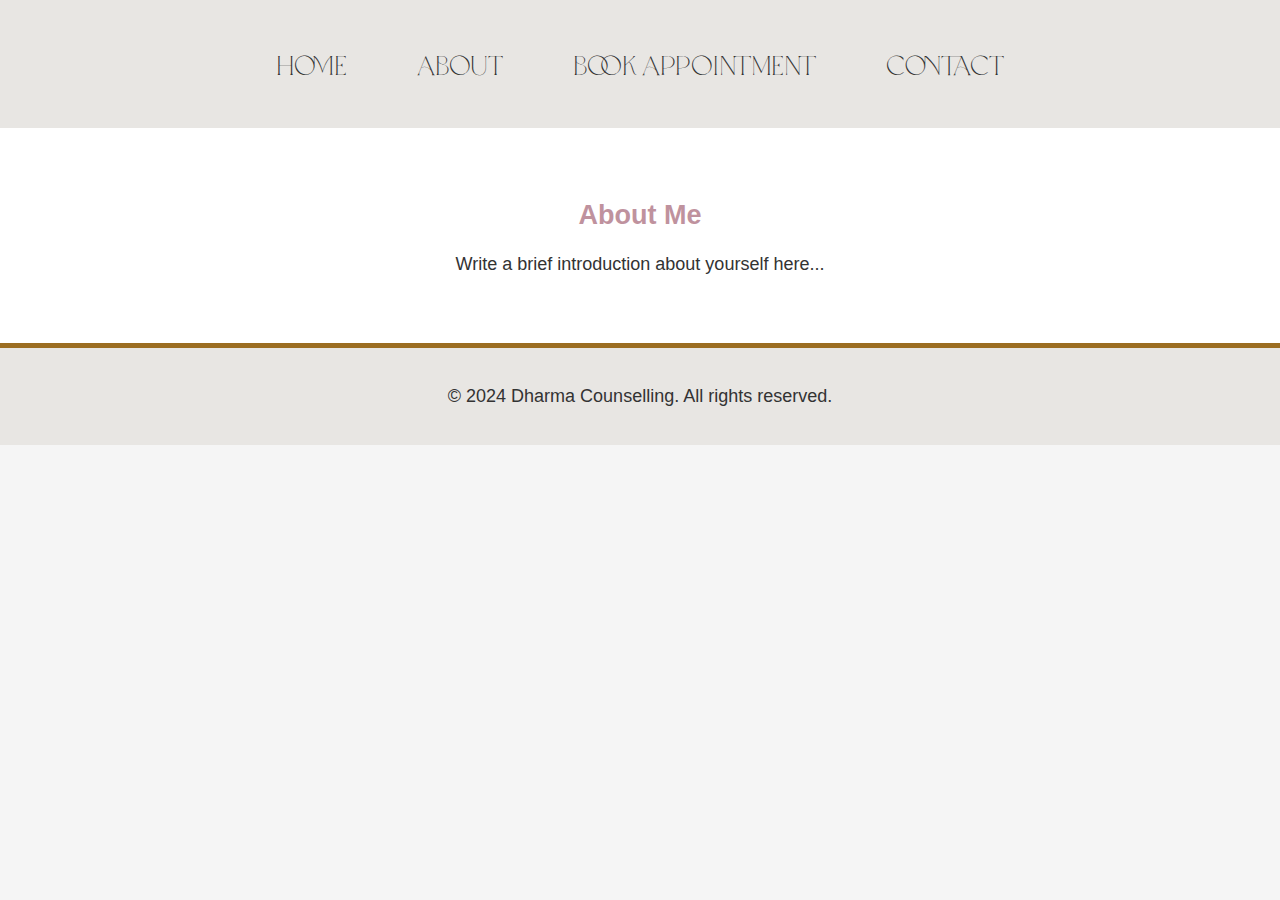
==== about.html @ e4a10d36 "initiall commit" ====
<!DOCTYPE html>
<html lang="en">
<head>
  <meta charset="UTF-8">
  <meta name="viewport" content="width=device-width, initial-scale=1.0">
  <title>About | Dharma Counselling</title>
  <link rel="stylesheet" href="styles.css">
</head>
<body>
<header>
  <nav>
    <ul>
      <li><a href="index.html">Home</a></li>
      <li><a href="about.html">About</a></li>
      <li><a href="book-appointment.html">Book Appointment</a></li>
      <li><a href="contact.html">Contact</a></li>
    </ul>
  </nav>
</header>

<section id="about">
  <h2>About Me</h2>
  <p>Write a brief introduction about yourself here...</p>
</section>

<footer>
  <p>&copy; 2024 Dharma Counselling. All rights reserved.</p>
</footer>
</body>
</html>
---- styles.css ----
/* General Styles */
@font-face {
    font-family: 'Tokyo Dreams';
    src: url('fonts/Tokyo-Dreams/WOFF - For use with web license/TokyoDreams-Regular.woff') format('woff');
    font-weight: normal;
    font-style: normal;
}

@font-face {
    font-family: 'Tokyo Dreams Plain';
    src: url('fonts/Tokyo-Dreams/WOFF - For use with web license/TokyoDreamsPlain-Regular.woff') format('woff');
    font-weight: normal;
    font-style: normal;
}

.tokyo-dreams-plain {
    font-family: 'Tokyo Dreams Plain', sans-serif;
  }

html {
    font-size: 100%; /* Base font size */
}

body {
    font-family: 'Arial', sans-serif;
    background-color: #f5f5f5;
    margin: 0;
    padding: 0;
    color: #333;
    font-size: 1rem;
}

header {
    background-color: #e8e6e3; 
    padding: 20px;
    text-align: center;
}

nav ul {
    list-style: none;
    padding: 0;
    display: flex;
    justify-content: center;
}

nav ul li {
    margin: 0 20px; /* Increased spacing between nav items */
}

nav ul li a {
    text-decoration: none;
    color: #333;
    font-family: 'Tokyo Dreams', 'Arial', sans-serif;
    font-size: 1.7rem;
    padding: 10px 15px; 
    display: inline-block;
    position: relative; /* Needed for the hover underline effect */
}

nav ul li a:hover {
    color: #333; /* Keep the same text color on hover */
}

nav ul li a::after {
    content: '';
    position: absolute;
    width: 0;
    height: 2px; /* Adjust thickness of the underline */
    left: 0;
    bottom: 0;
    background-color: #9B6D21;
    transition: width 0.3s ease; 
}

nav ul li a:hover::after {
    width: 100%; /* Expand the underline to full width on hover */
}

.nav-list {
    display: flex;
    list-style-type: none;
    padding: 0;
  }
  
  .nav-list li {
    margin-right: 20px; /* Adjust this value to increase or decrease spacing */
  }
  
  .nav-list li:last-child {
    margin-right: 0; /* Remove margin from the last item */
  }
  
  .nav-list a {
    text-decoration: none;
    padding: 10px 15px; /* Add padding around the links for larger click areas */
  }

#home-header {
    font-family: 'Tokyo Dreams Plain', 'Arial', sans-serif;
    font-size: 3.5rem;
}

.home-hero {
    background-image: url('images/home_background_text_glow.png');
    background-size: cover;
    background-position: center;
    height: 30vh; 
    display: flex;
    flex-direction: column;
    justify-content: center;
    align-items: center;
    color: white;
    text-align: center;
    padding: 0 20px;
    border-top: 5px solid #9B6D21;
    border-bottom: 5px solid #9B6D21;
    position: relative; /* Set position relative to allow absolute positioning for the button */
}

.home-hero .btn {
    position: absolute;
    bottom: -4%; /* Align the button to the bottom */
    margin: 0 auto;
    font-size: 1.2rem;
}

.hero {
    background-color: #fdf5f1;
    padding: 100px 20px;
    text-align: center;
}

.hero h1 {
    font-size: 48px;
    color: #bf929e;
}

.btn {
    background-color: #bf929e;
    color: white;
    padding: 10px 20px;
    text-decoration: none;
    border-radius: 5px;
    margin-top: 20px;
    box-shadow: 0 0 10px 2px rgba(255, 255, 255, 0.5); 
    text-shadow: 1px 1px 2px rgba(0, 0, 0, 0.3);
}

.btn:hover {
    background-color: #d7a5b3;
}

/* About Section */
#about {
    padding: 50px 20px;
    background-color: #ffffff;
    text-align: center;
}

#about h2 {
    color: #bf929e;
}

#info {
    background-color: #fdf5f1;
    padding: 0px 20px;
    text-align: center;
}

#info-header {
    font-family: 'Tokyo Dreams', 'Arial', sans-serif;
    font-size: 2.5rem;
    font-weight: normal;
    margin-top: 5%;
}

.info-content {
    max-width: 800px; 
    margin: 0 auto; /* This centers the content horizontally */
    font-family: 'Avenir', 'Arial', sans-serif;
}

.info-content h2 {
    color: #bf929e;
    font-size: 32px;
}

.info-content p {
    color: #333;
    font-size: 18px;
    line-height: 1.6;
}

footer {
    background-color: #e8e6e3;
    padding: 20px;
    text-align: center;
    border-top: 5px solid #9B6D21;
}

/* Media query for tablets and larger screens */
@media (min-width: 768px) {
    nav ul {
      flex-direction: row;
    }
  
    .home-hero {
      height: 40vh; /* Adjust height for larger screens */
    }
  
    .info-content {
      padding: 40px;
      max-width: 800px;
      margin: 0 auto;
    }
}

/* Media query for desktops and larger screens */
@media (min-width: 1024px) {
    body {
      font-size: 1.125rem; /* Increase base font size */
    }
  
    .hero {
      padding: 80px 20px;
    }
  
    .info-content {
      padding: 60px;
      max-width: 1000px;
      margin-top: 1%;
    }
}

/* Media query for mobile screens */
@media (max-width: 767px) {
    nav ul {
        flex-direction: column;
        align-items: center;
    }

    nav ul li {
        margin: 10px 0; /* Adjust spacing for vertical layout */
    }

    nav ul li a {
        font-size: 1.5rem; /* Adjust font size for smaller screens */
    }
}
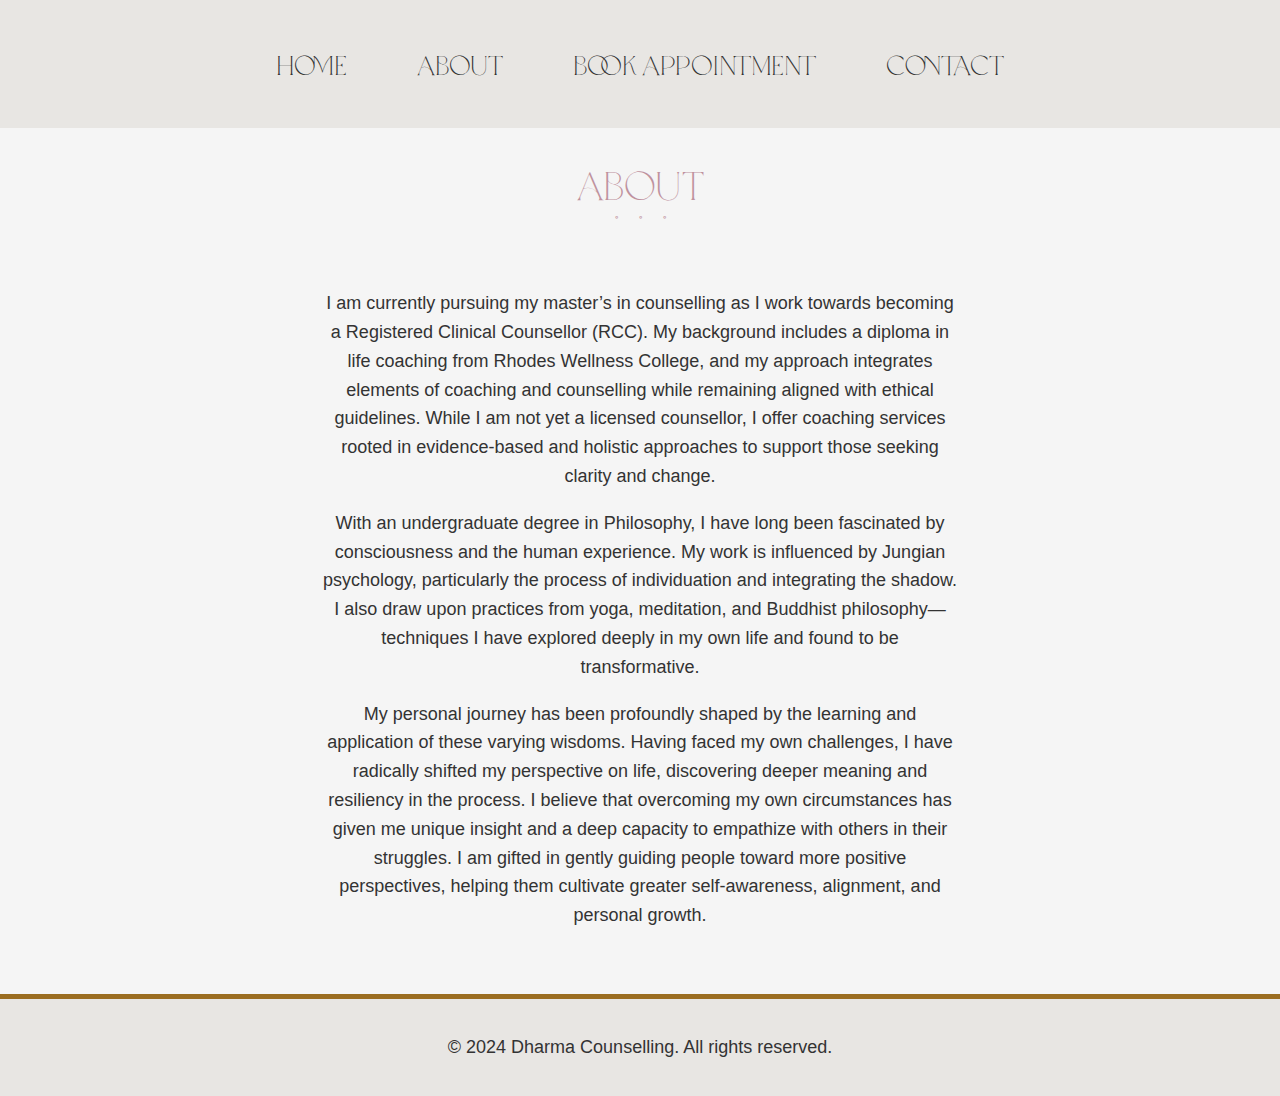
==== commit 9cc7b8b7: "add about and contact" ====
--- a/about.html
+++ b/about.html
@@ -18,10 +18,20 @@
   </nav>
 </header>
 
-<section id="about">
-  <h2>About Me</h2>
-  <p>Write a brief introduction about yourself here...</p>
+<section id="info">
+  <div class="info-content">
+    <h2 id='info-header'>
+      <span class="main-title">About</span><br/>
+      <span class="decorative-line">˚˚˚</span>
+    </h2>
+    <p>I am currently pursuing my master’s in counselling as I work towards becoming a Registered Clinical Counsellor (RCC). My background includes a diploma in life coaching from Rhodes Wellness College, and my approach integrates elements of coaching and counselling while remaining aligned with ethical guidelines. While I am not yet a licensed counsellor, I offer coaching services rooted in evidence-based and holistic approaches to support those seeking clarity and change.</p>
+    
+    <p>With an undergraduate degree in Philosophy, I have long been fascinated by consciousness and the human experience. My work is influenced by Jungian psychology, particularly the process of individuation and integrating the shadow. I also draw upon practices from yoga, meditation, and Buddhist philosophy—techniques I have explored deeply in my own life and found to be transformative.</p>
+    
+    <p>My personal journey has been profoundly shaped by the learning and application of these varying wisdoms. Having faced my own challenges, I have radically shifted my perspective on life, discovering deeper meaning and resiliency in the process. I believe that overcoming my own circumstances has given me unique insight and a deep capacity to empathize with others in their struggles. I am gifted in gently guiding people toward more positive perspectives, helping them cultivate greater self-awareness, alignment, and personal growth.</p>
+  </div>  
 </section>
+
 
 <footer>
   <p>&copy; 2024 Dharma Counselling. All rights reserved.</p>
--- a/styles.css
+++ b/styles.css
@@ -22,7 +22,7 @@
 }
 
 body {
-    font-family: 'Arial', sans-serif;
+    font-family: 'Avenir', sans-serif;
     background-color: #f5f5f5;
     margin: 0;
     padding: 0;
@@ -83,7 +83,7 @@
   }
   
   .nav-list li {
-    margin-right: 20px; /* Adjust this value to increase or decrease spacing */
+    margin-right: 20px; 
   }
   
   .nav-list li:last-child {
@@ -92,13 +92,8 @@
   
   .nav-list a {
     text-decoration: none;
-    padding: 10px 15px; /* Add padding around the links for larger click areas */
-  }
-
-#home-header {
-    font-family: 'Tokyo Dreams Plain', 'Arial', sans-serif;
-    font-size: 3.5rem;
-}
+    padding: 10px 15px; 
+  }
 
 .home-hero {
     background-image: url('images/home_background_text_glow.png');
@@ -106,12 +101,8 @@
     background-position: center;
     height: 30vh; 
     display: flex;
-    flex-direction: column;
     justify-content: center;
     align-items: center;
-    color: white;
-    text-align: center;
-    padding: 0 20px;
     border-top: 5px solid #9B6D21;
     border-bottom: 5px solid #9B6D21;
     position: relative; /* Set position relative to allow absolute positioning for the button */
@@ -119,7 +110,7 @@
 
 .home-hero .btn {
     position: absolute;
-    bottom: -4%; /* Align the button to the bottom */
+    bottom: -5.5%; 
     margin: 0 auto;
     font-size: 1.2rem;
 }
@@ -142,8 +133,9 @@
     text-decoration: none;
     border-radius: 5px;
     margin-top: 20px;
-    box-shadow: 0 0 10px 2px rgba(255, 255, 255, 0.5); 
-    text-shadow: 1px 1px 2px rgba(0, 0, 0, 0.3);
+    border: 1px, solid, rgb(155, 109, 33, 0.5);
+    box-shadow: 0 0 10px 2px rgba(0, 0, 0, 0.3); 
+    text-shadow: 1px 1px 2px rgba(0, 0, 0, 0.5);
 }
 
 .btn:hover {
@@ -162,22 +154,37 @@
 }
 
 #info {
-    background-color: #fdf5f1;
-    padding: 0px 20px;
-    text-align: center;
+    background-color: #f5f5f5;
+    text-align: center;
+    width: 50%;
+    margin: 0 auto;
+    margin-bottom: 5%;
 }
 
 #info-header {
     font-family: 'Tokyo Dreams', 'Arial', sans-serif;
     font-size: 2.5rem;
     font-weight: normal;
-    margin-top: 5%;
+    margin-top: 0;
+}
+
+.image-container {
+    background-image: url('images/gold_circle.png');
+    background-size: cover;
+    background-position: center top;
+    height: 5em;
+    width: 5em;
+    margin: 0 auto;
+    margin-bottom: 3%;
+    position: relative;
+    /* top: -1em; */
 }
 
 .info-content {
     max-width: 800px; 
-    margin: 0 auto; /* This centers the content horizontally */
+    margin: 0 auto;
     font-family: 'Avenir', 'Arial', sans-serif;
+    padding-top: 5%;
 }
 
 .info-content h2 {
@@ -209,7 +216,7 @@
     }
   
     .info-content {
-      padding: 40px;
+      /* padding: 40px; */
       max-width: 800px;
       margin: 0 auto;
     }
@@ -226,10 +233,64 @@
     }
   
     .info-content {
-      padding: 60px;
+      /* padding: 60px; */
       max-width: 1000px;
-      margin-top: 1%;
-    }
+      /* margin-top: 1%; */
+    }
+
+    .contact-form {
+        max-width: 500px;
+        margin: 30px auto;
+        padding: 20px;
+        border: 2px solid #b08d57; /* Updated to gold color */
+        border-radius: 10px;
+        background-color: #f9f7f6;
+        box-shadow: 0 4px 8px rgba(0, 0, 0, 0.1);
+        text-align: center;
+    }
+    
+    .contact-form label {
+        display: block;
+        margin-top: 10px;
+        font-size: 16px;
+        font-weight: 500;
+        color: #644c4c;
+        text-align: left;
+    }
+    
+    .contact-form input, 
+    .contact-form textarea {
+        width: calc(100% - 20px);
+        padding: 10px;
+        margin-top: 5px;
+        border: 1px solid #c2a5a5;
+        border-radius: 5px;
+        font-size: 14px;
+        font-family: inherit;
+        display: block;
+        margin-left: auto;
+        margin-right: auto;
+    }
+    
+    .contact-form button {
+        display: block;
+        width: calc(100% - 20px);
+        padding: 10px;
+        margin-top: 15px;
+        background-color: #c2a5a5; 
+        color: white;
+        font-size: 16px;
+        border: none;
+        border-radius: 5px;
+        cursor: pointer;
+        transition: background-color 0.3s ease;
+        margin-left: auto;
+        margin-right: auto;
+    }
+    
+    .contact-form button:hover {
+        background-color: #997645;
+    } 
 }
 
 /* Media query for mobile screens */
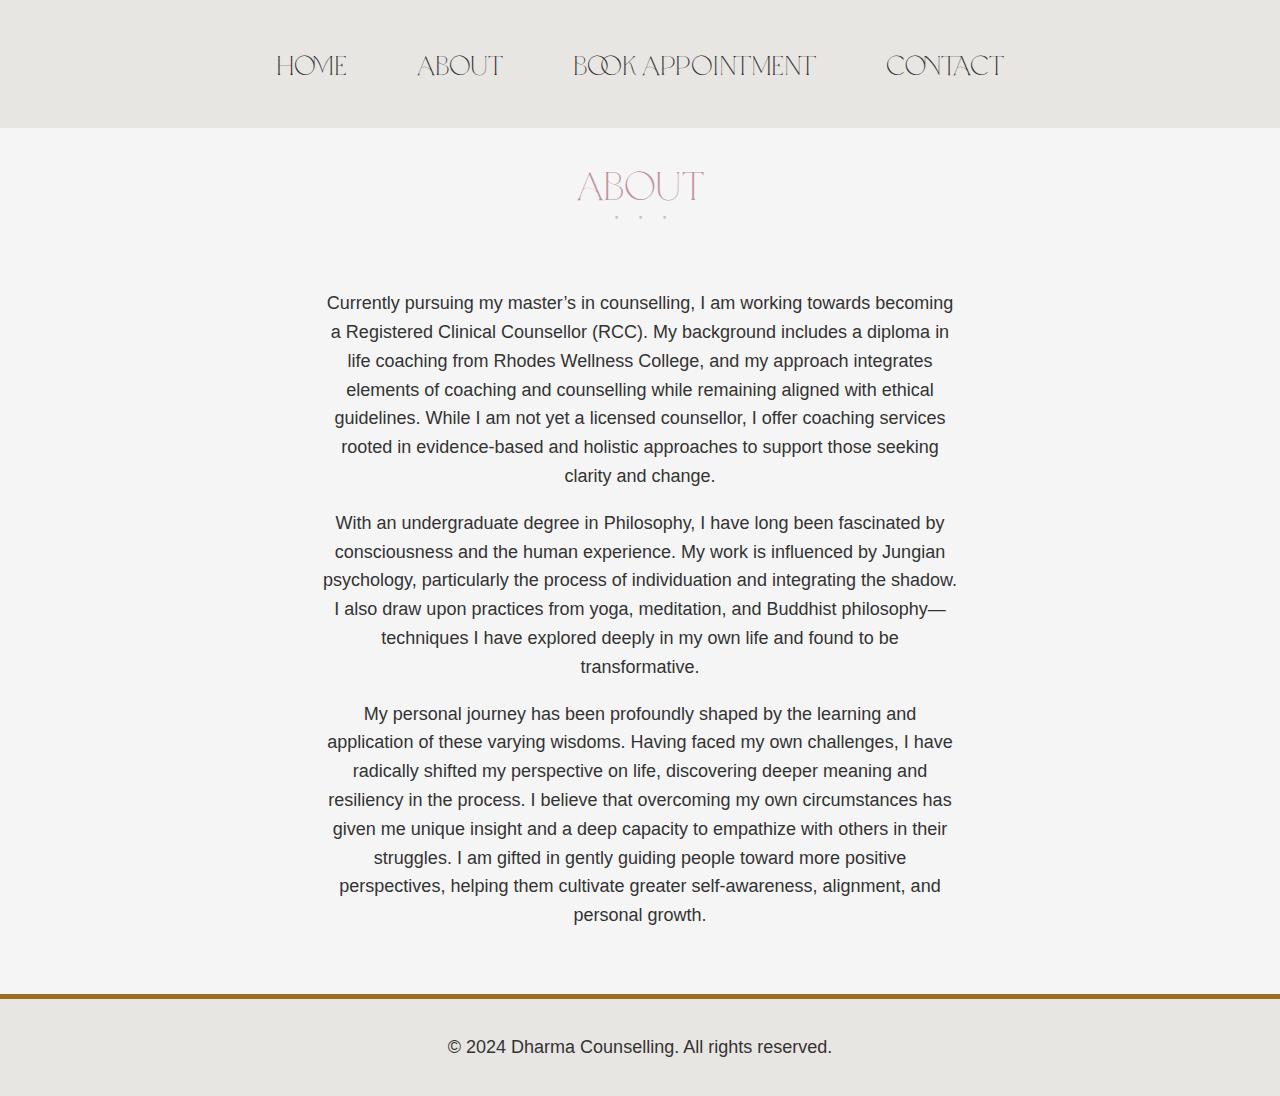
==== commit 4ce6afdb: "update about" ====
--- a/about.html
+++ b/about.html
@@ -24,7 +24,7 @@
       <span class="main-title">About</span><br/>
       <span class="decorative-line">˚˚˚</span>
     </h2>
-    <p>I am currently pursuing my master’s in counselling as I work towards becoming a Registered Clinical Counsellor (RCC). My background includes a diploma in life coaching from Rhodes Wellness College, and my approach integrates elements of coaching and counselling while remaining aligned with ethical guidelines. While I am not yet a licensed counsellor, I offer coaching services rooted in evidence-based and holistic approaches to support those seeking clarity and change.</p>
+    <p>Currently pursuing my master’s in counselling, I am working towards becoming a Registered Clinical Counsellor (RCC). My background includes a diploma in life coaching from Rhodes Wellness College, and my approach integrates elements of coaching and counselling while remaining aligned with ethical guidelines. While I am not yet a licensed counsellor, I offer coaching services rooted in evidence-based and holistic approaches to support those seeking clarity and change.</p>
     
     <p>With an undergraduate degree in Philosophy, I have long been fascinated by consciousness and the human experience. My work is influenced by Jungian psychology, particularly the process of individuation and integrating the shadow. I also draw upon practices from yoga, meditation, and Buddhist philosophy—techniques I have explored deeply in my own life and found to be transformative.</p>
     
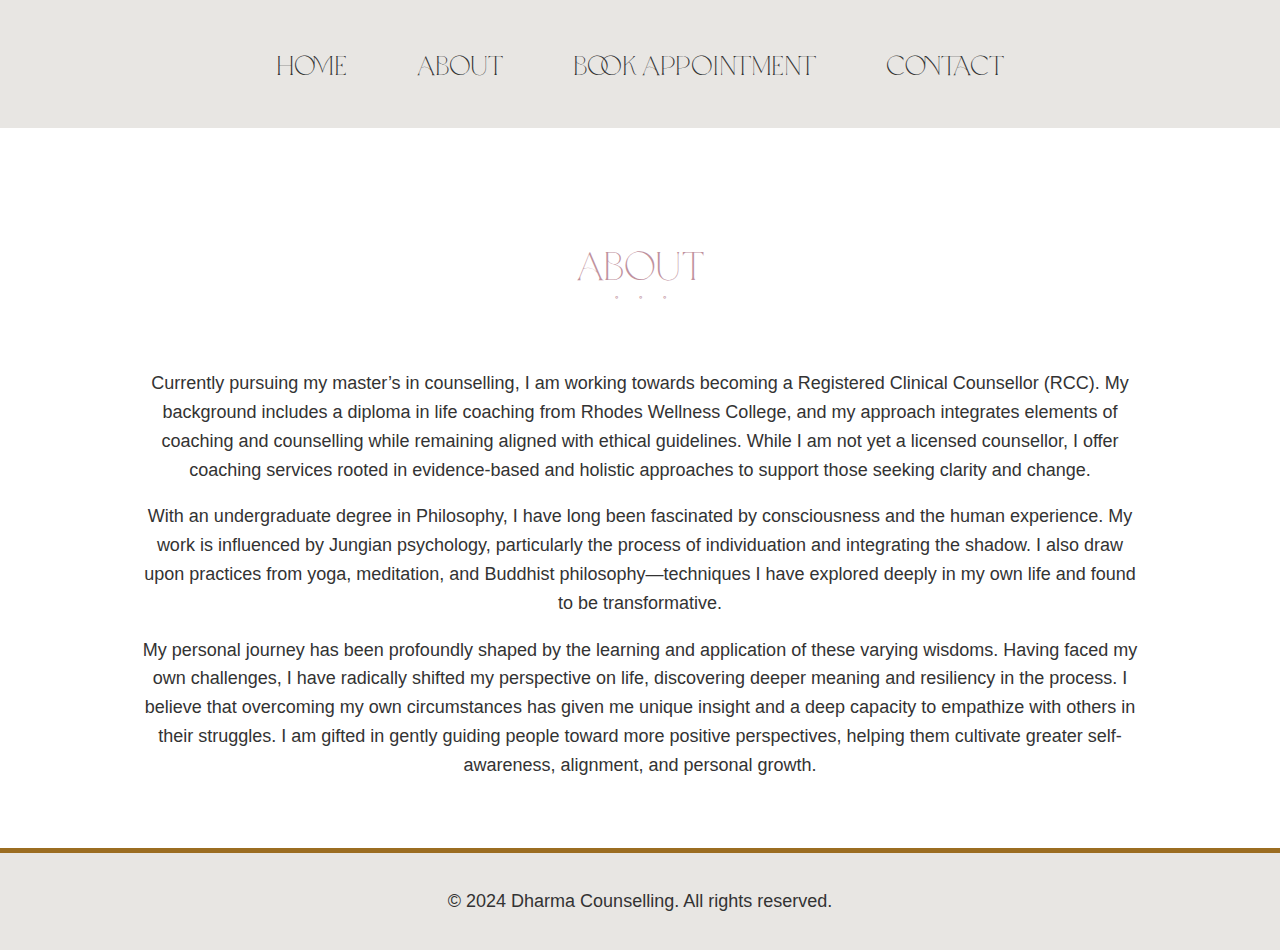
==== commit 16c02dcd: "update form submit" ====
--- a/about.html
+++ b/about.html
@@ -18,7 +18,7 @@
   </nav>
 </header>
 
-<section id="info">
+<section id="about">
   <div class="info-content">
     <h2 id='info-header'>
       <span class="main-title">About</span><br/>
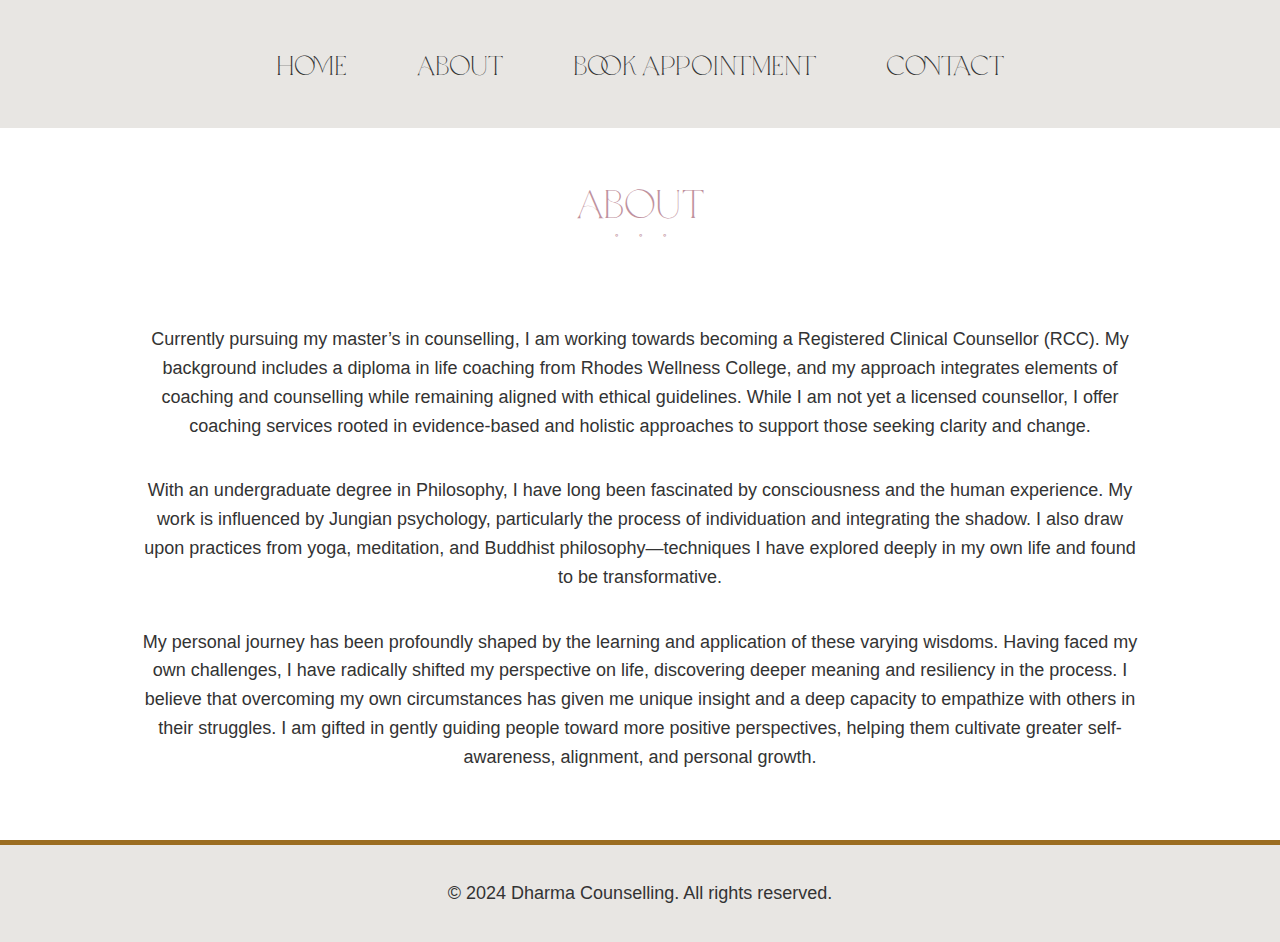
==== commit 09ffbd0e: "add favicon" ====
--- a/about.html
+++ b/about.html
@@ -5,6 +5,7 @@
   <meta name="viewport" content="width=device-width, initial-scale=1.0">
   <title>About | Dharma Counselling</title>
   <link rel="stylesheet" href="styles.css">
+  <link rel="icon" href="favicon/favicon.ico" type="image/x-icon"> 
 </head>
 <body>
 <header>
--- a/styles.css
+++ b/styles.css
@@ -181,10 +181,12 @@
 }
 
 .info-content {
-    max-width: 800px; 
-    margin: 0 auto;
-    font-family: 'Avenir', 'Arial', sans-serif;
-    padding-top: 5%;
+    display: flex;
+    flex-direction: column;
+    align-items: center; /* Centers items horizontally */
+    justify-content: center; /* Centers items vertically */
+    text-align: center;
+    width: 100%;
 }
 
 .info-content h2 {
@@ -307,4 +309,23 @@
     nav ul li a {
         font-size: 1.5rem; /* Adjust font size for smaller screens */
     }
+
+    .contact-form {
+        display: flex;
+        flex-direction: column;
+        align-items: center;
+        width: 90%; /* Makes it more responsive */
+        max-width: 500px; /* Prevents it from being too wide */
+        margin: 0 auto; /* Centers the form */
+    }
+    
+    .contact-form label {
+        width: 100%;
+        text-align: left;
+    }
+    
+    .contact-form input, 
+    .contact-form textarea {
+        width: 100%; /* Ensures full-width on small screens */
+    }
 }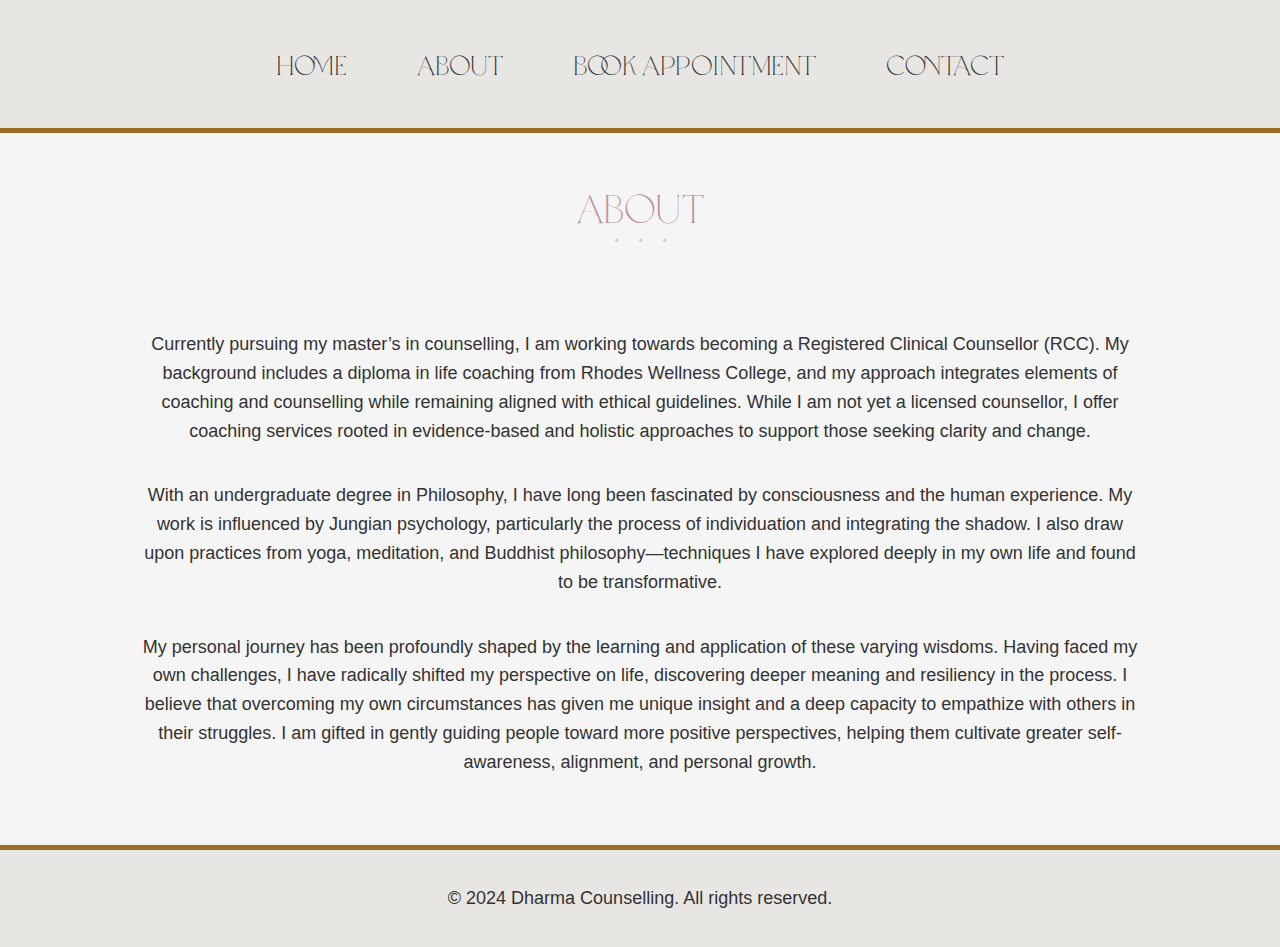
==== commit 86d986ab: "add border and fix background colour" ====
--- a/about.html
+++ b/about.html
@@ -8,30 +8,39 @@
   <link rel="icon" href="favicon/favicon.ico" type="image/x-icon"> 
 </head>
 <body>
-<header>
-  <nav>
-    <ul>
-      <li><a href="index.html">Home</a></li>
-      <li><a href="about.html">About</a></li>
-      <li><a href="book-appointment.html">Book Appointment</a></li>
-      <li><a href="contact.html">Contact</a></li>
-    </ul>
-  </nav>
-</header>
+  <header class="header-content">
+    <nav>
+      <ul>
+        <li><a href="index.html">Home</a></li>
+        <li><a href="about.html">About</a></li>
+        <li><a href="book-appointment.html">Book Appointment</a></li>
+        <li><a href="contact.html">Contact</a></li>
+      </ul>
+    </nav>
+  </header>
 
-<section id="about">
-  <div class="info-content">
-    <h2 id='info-header'>
-      <span class="main-title">About</span><br/>
-      <span class="decorative-line">˚˚˚</span>
-    </h2>
-    <p>Currently pursuing my master’s in counselling, I am working towards becoming a Registered Clinical Counsellor (RCC). My background includes a diploma in life coaching from Rhodes Wellness College, and my approach integrates elements of coaching and counselling while remaining aligned with ethical guidelines. While I am not yet a licensed counsellor, I offer coaching services rooted in evidence-based and holistic approaches to support those seeking clarity and change.</p>
-    
-    <p>With an undergraduate degree in Philosophy, I have long been fascinated by consciousness and the human experience. My work is influenced by Jungian psychology, particularly the process of individuation and integrating the shadow. I also draw upon practices from yoga, meditation, and Buddhist philosophy—techniques I have explored deeply in my own life and found to be transformative.</p>
-    
-    <p>My personal journey has been profoundly shaped by the learning and application of these varying wisdoms. Having faced my own challenges, I have radically shifted my perspective on life, discovering deeper meaning and resiliency in the process. I believe that overcoming my own circumstances has given me unique insight and a deep capacity to empathize with others in their struggles. I am gifted in gently guiding people toward more positive perspectives, helping them cultivate greater self-awareness, alignment, and personal growth.</p>
-  </div>  
-</section>
+  <section id="about">
+    <div class="info-content">
+      <h2 id='info-header'>
+        <span class="main-title">About</span><br/>
+        <span class="decorative-line">˚˚˚</span>
+      </h2>
+      <p>Currently pursuing my master’s in counselling, I am working towards becoming a Registered Clinical Counsellor (RCC). 
+        My background includes a diploma in life coaching from Rhodes Wellness College, and my approach integrates elements of coaching 
+        and counselling while remaining aligned with ethical guidelines. While I am not yet a licensed counsellor, I offer coaching services 
+        rooted in evidence-based and holistic approaches to support those seeking clarity and change.</p>
+      
+      <p>With an undergraduate degree in Philosophy, I have long been fascinated by consciousness and the human experience. 
+        My work is influenced by Jungian psychology, particularly the process of individuation and integrating the shadow. 
+        I also draw upon practices from yoga, meditation, and Buddhist philosophy—techniques I have explored deeply in my own 
+        life and found to be transformative.</p>
+      
+      <p>My personal journey has been profoundly shaped by the learning and application of these varying wisdoms. Having faced my own challenges, 
+        I have radically shifted my perspective on life, discovering deeper meaning and resiliency in the process. I believe that overcoming my own 
+        circumstances has given me unique insight and a deep capacity to empathize with others in their struggles. I am gifted in gently guiding people 
+        toward more positive perspectives, helping them cultivate greater self-awareness, alignment, and personal growth.</p>
+    </div>  
+  </section>
 
 
 <footer>
--- a/styles.css
+++ b/styles.css
@@ -23,11 +23,11 @@
 
 body {
     font-family: 'Avenir', sans-serif;
-    background-color: #f5f5f5;
     margin: 0;
     padding: 0;
     color: #333;
     font-size: 1rem;
+    background-color: #f5f5f5 !important;
 }
 
 header {
@@ -116,7 +116,6 @@
 }
 
 .hero {
-    background-color: #fdf5f1;
     padding: 100px 20px;
     text-align: center;
 }
@@ -145,7 +144,6 @@
 /* About Section */
 #about {
     padding: 50px 20px;
-    background-color: #ffffff;
     text-align: center;
 }
 
@@ -154,7 +152,6 @@
 }
 
 #info {
-    background-color: #f5f5f5;
     text-align: center;
     width: 50%;
     margin: 0 auto;
@@ -187,6 +184,10 @@
     justify-content: center; /* Centers items vertically */
     text-align: center;
     width: 100%;
+}
+
+.header-content {
+    border-bottom: 5px solid #9B6D21;
 }
 
 .info-content h2 {
